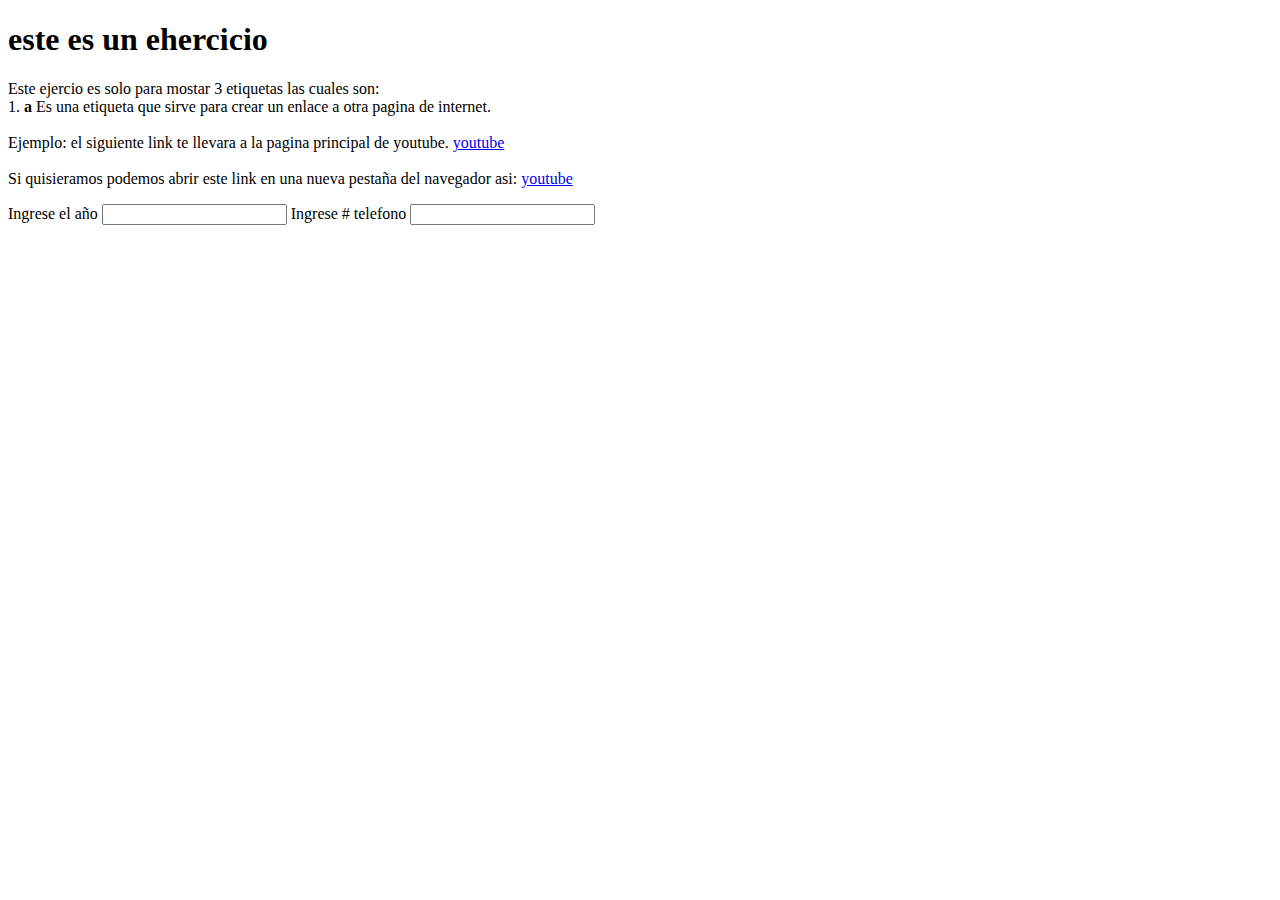
==== ENTRENAMIENTO HTML/index.html @ d2210719 "practica htmal" ====
<!DOCTYPE html>
<html lang="en">
<head>
    <meta charset="UTF-8">
    <meta name="viewport" content="width=device-width, initial-scale=1.0">
    <title>Ejercicio</title>
</head>
<body>
    <h1>este es un ehercicio</h1>
        <p>
            Este ejercio  es solo para mostar 3 etiquetas las cuales son: <br>
            1. <strong>a</strong> Es una etiqueta que sirve para crear un enlace a otra pagina de internet. <br><br> Ejemplo: el siguiente link te llevara a la pagina principal de youtube.
            <a href="https://www.youtube.com/">youtube</a><br><br>
            Si quisieramos podemos abrir este link en una nueva pestaña del navegador asi:
            <a target="_blank" href="https://www.youtube.com/">youtube</a>
        </p>
</body>
<body>
    <label for="año">Ingrese el año</label>
    <input type="text" id="Año" nombre="Año">
    <label for="tel">Ingrese # telefono</label>
    <input type="text" id="Tel" telefono="tel">
</body>
</html>
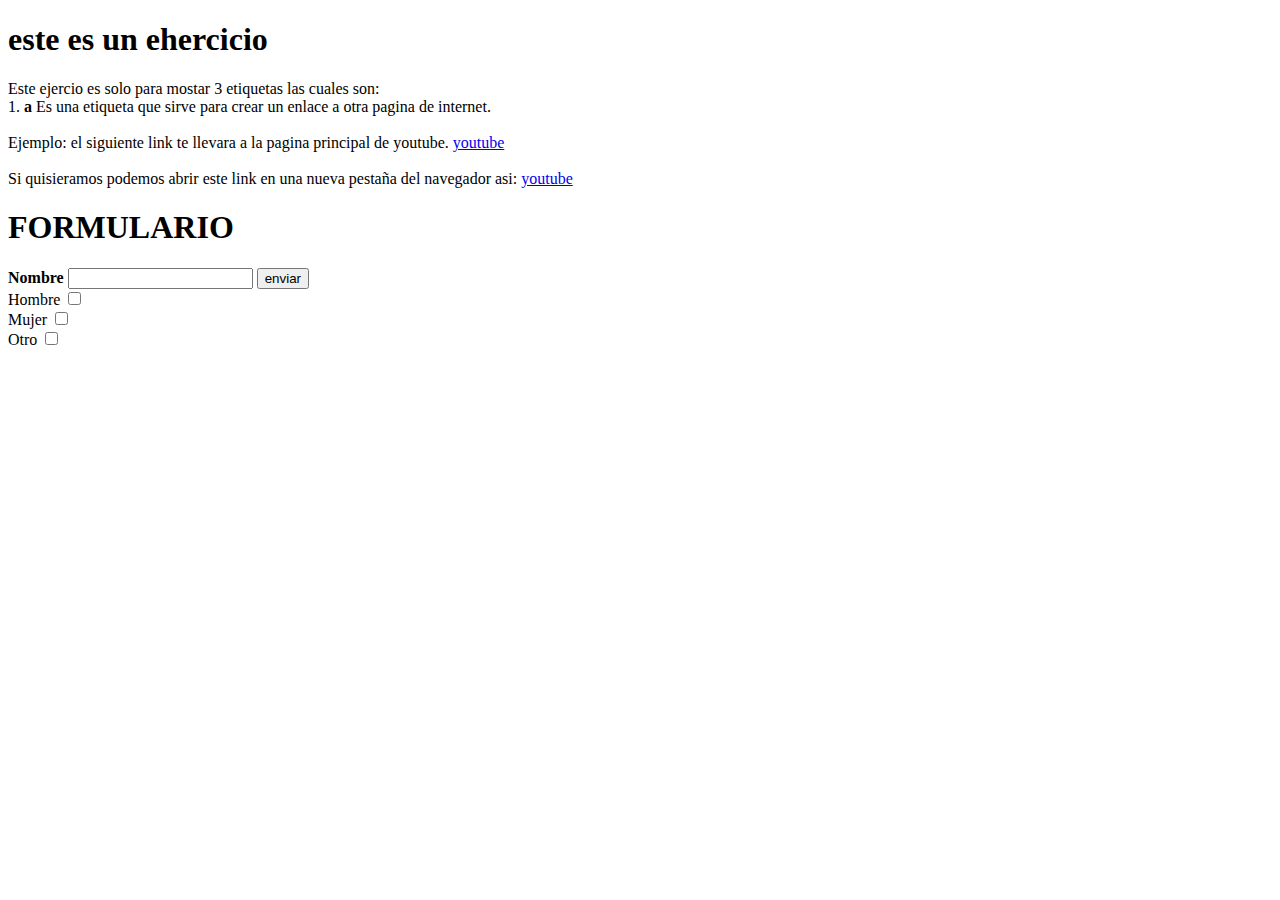
==== commit 25a9b937: "mas ejercicios" ====
--- a/ENTRENAMIENTO HTML/index.html
+++ b/ENTRENAMIENTO HTML/index.html
@@ -10,15 +10,19 @@
         <p>
             Este ejercio  es solo para mostar 3 etiquetas las cuales son: <br>
             1. <strong>a</strong> Es una etiqueta que sirve para crear un enlace a otra pagina de internet. <br><br> Ejemplo: el siguiente link te llevara a la pagina principal de youtube.
-            <a href="https://www.youtube.com/">youtube</a><br><br>
+            <a target="_blank" href="https://www.youtube.com/">youtube</a><br><br>
             Si quisieramos podemos abrir este link en una nueva pestaña del navegador asi:
             <a target="_blank" href="https://www.youtube.com/">youtube</a>
         </p>
 </body>
 <body>
-    <label for="año">Ingrese el año</label>
-    <input type="text" id="Año" nombre="Año">
-    <label for="tel">Ingrese # telefono</label>
-    <input type="text" id="Tel" telefono="tel">
+    <h1>FORMULARIO</h1>
+    <label for="Nombre completo"><strong>Nombre</strong></label>
+    <input type=" text" name="Nombre" id="Nombre">
+    <button>enviar</button><br>
+
+    <label>Hombre <input type="checkbox"></label><br>
+    <label>Mujer <input type="checkbox"></label><br>
+    <label>Otro <input type="checkbox"></label>
 </body>
 </html>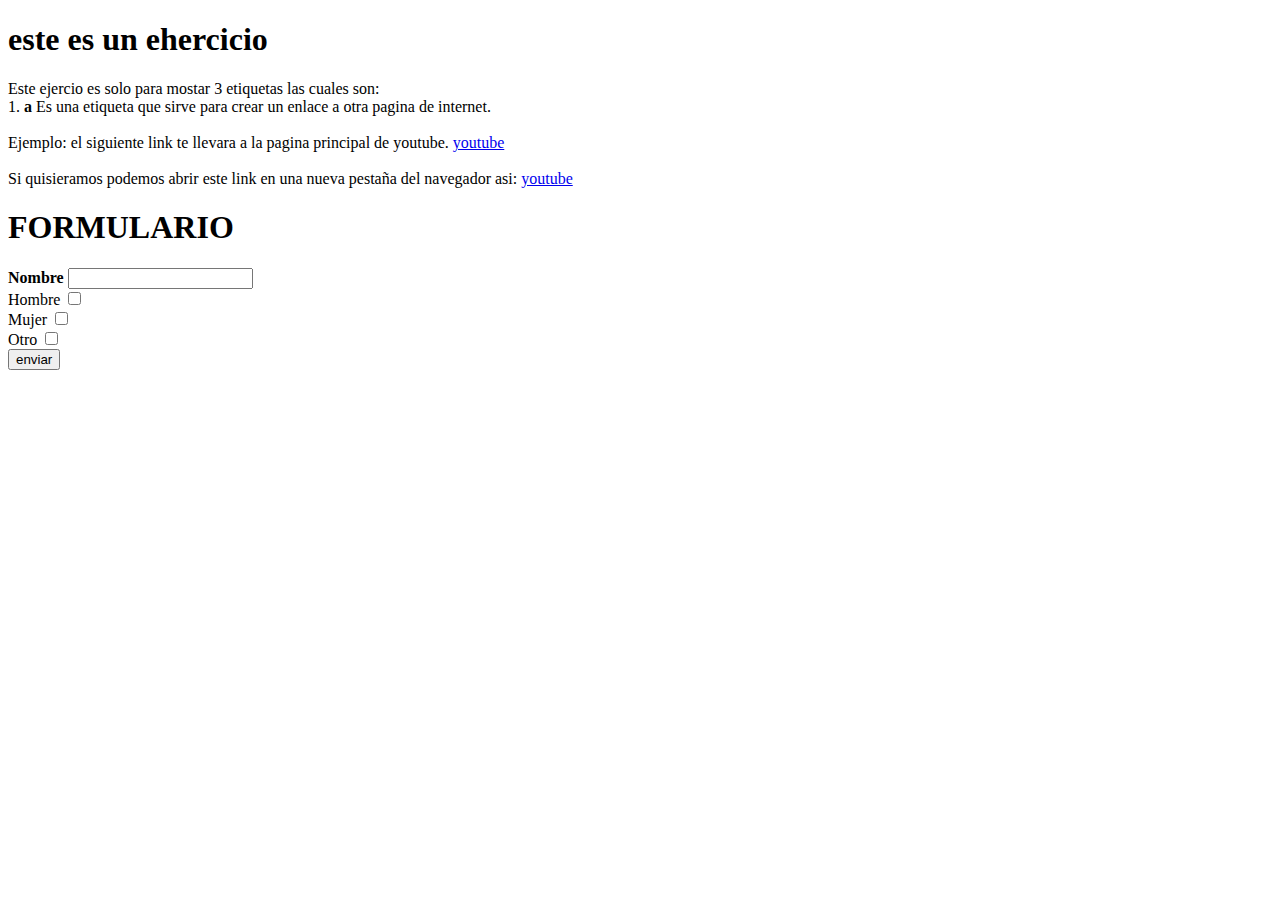
==== commit bc7cdde2: "modificando archivo html" ====
--- a/ENTRENAMIENTO HTML/index.html
+++ b/ENTRENAMIENTO HTML/index.html
@@ -17,12 +17,12 @@
 </body>
 <body>
     <h1>FORMULARIO</h1>
-    <label for="Nombre completo"><strong>Nombre</strong></label>
-    <input type=" text" name="Nombre" id="Nombre">
-    <button>enviar</button><br>
+    <label for="nombre"><strong>Nombre</strong></label>
+    <input id="nombre" name="Nombre" type="text"><br>
 
     <label>Hombre <input type="checkbox"></label><br>
     <label>Mujer <input type="checkbox"></label><br>
-    <label>Otro <input type="checkbox"></label>
+    <label>Otro <input type="checkbox"></label><br>
+    <button>enviar</button>
 </body>
 </html>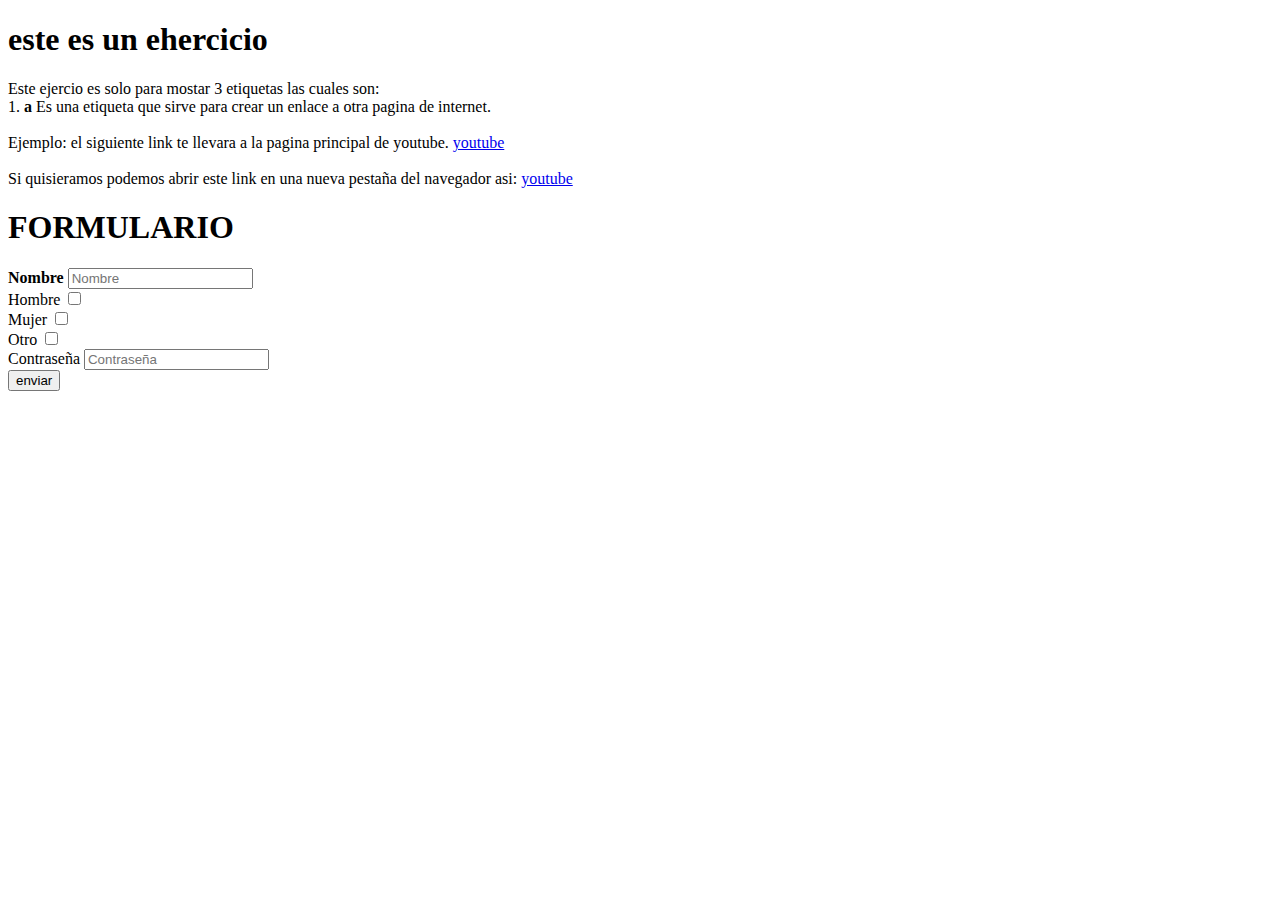
==== commit f356fcce: "more edition of index.html" ====
--- a/ENTRENAMIENTO HTML/index.html
+++ b/ENTRENAMIENTO HTML/index.html
@@ -17,12 +17,13 @@
 </body>
 <body>
     <h1>FORMULARIO</h1>
-    <label for="nombre"><strong>Nombre</strong></label>
-    <input id="nombre" name="Nombre" type="text"><br>
+        <label for="nombre"><strong>Nombre</strong></label>
+        <input id="nombre" name="Nombre" type="text" placeholder="Nombre"><br>
 
-    <label>Hombre <input type="checkbox"></label><br>
-    <label>Mujer <input type="checkbox"></label><br>
-    <label>Otro <input type="checkbox"></label><br>
-    <button>enviar</button>
+        <label>Hombre <input type="checkbox"></label><br>
+        <label>Mujer <input type="checkbox"></label><br>
+        <label>Otro <input type="checkbox"></label><br>
+        <label for="contraseña">Contraseña <input id="contraseña" name="Contraseña" type="password" placeholder="Contraseña"></label><br>
+        <button>enviar</button>
 </body>
 </html>